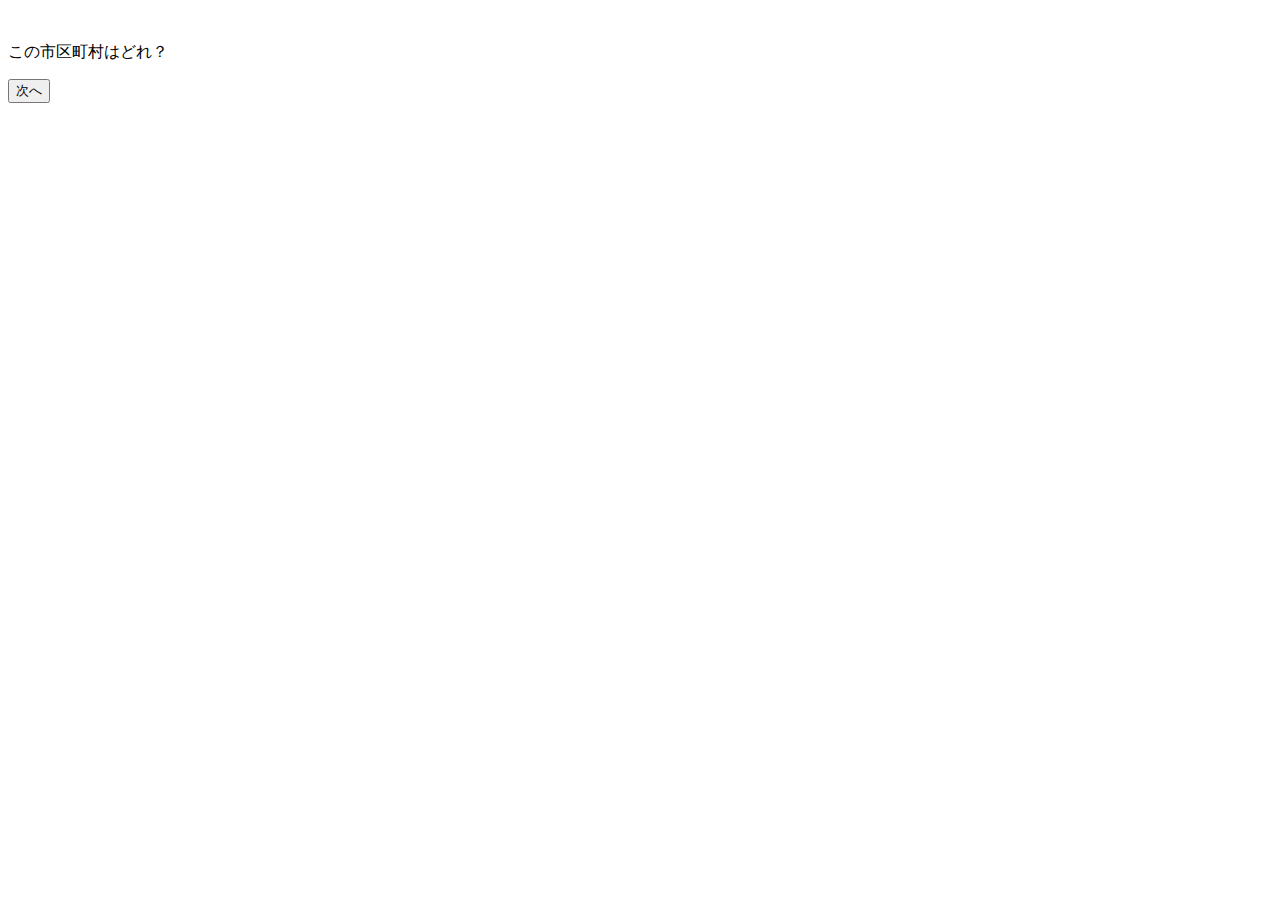
==== src/question.html @ b2352745 "正解・不正解の文字色クラスの指定を調整した" ====
<!DOCTYPE html>
<html lang="ja">

<head>
  <meta charset="UTF-8">
  <meta http-equiv="X-UA-Compatible" content="IE=edge">
  <meta name="viewport" content="width=device-width, initial-scale=1.0">
  <link rel="stylesheet" href="styles.css" />
  <title>福井市町村クイズ</title>
</head>

<body>
  <section class="hero is-fullheight">
    <div class="hero-body">
      <div class="columns is-desktop">

        <div class="column">
          <img id="cityImage">
        </div>

        <div class="column">
          <p class="title has-text-centered">この市区町村はどれ？</p>

          <div id="choices"></div>

          <div class="result">
            <div class="container">
              <p class="title has-text-centered" id="correctStatus">
            </div>

            <div class="container">
              <p class="subtitle has-text-centered" id="correctCity">
            </div>

            <button id="nextQuestion">次へ</button>
          </div>

        </div>
      </div>
    </div>
  </section>

  <script type="module">
    let apiBody;
    let currentQuizIndex;
    let quizList;
    let amount;

    window.onload = async (event) => {
      const response = await fetch("/api/mock");
      apiBody = JSON.parse(await response.text());
      quizList = apiBody.questions;
      amount = apiBody.quizAmount;
      showQuestion(0);
    };

    function showQuestion(questionIndex) {
      const question = quizList[questionIndex];

      const imgCity = document.querySelector("#cityImage");
      imgCity.setAttribute("src", question.img);

      const divChoices = document.getElementById("choices");
      for (let i = 0; i < question.choices.length; i++) {
        const buttonChoice = document.createElement("button");
        buttonChoice.innerHTML = question.choices[i];
        buttonChoice.className = "button is-link is-large is-rounded is-fullwidth";
        buttonChoice.onclick = () => { checkAnswer(questionIndex, i) };
        divChoices.appendChild(buttonChoice);
      }

      const buttonNextQuestion = document.querySelector("#nextQuestion");
      buttonNextQuestion.style.visibility = "hidden";
    }

    function checkAnswer(questionIndex, choiceIndex) {
      const question = quizList[questionIndex];
      const correctStatus = document.querySelector("#correctStatus");
      console.log(correctStatus);

      if (question.correctIndex == choiceIndex) {
        correctStatus.innerText = "正解！";
        correctStatus.classList.add("has-text-primary");
        correctStatus.classList.remove("has-text-danger");
      } else {
        correctStatus.innerText = "不正解！";
        correctStatus.classList.add("has-text-danger");
        correctStatus.classList.remove("has-text-primary");
        const correctCity = document.querySelector("#correctCity");
        correctCity.innerText = `正解は ${question.choices[question.correctIndex]} だよ！`;
      }

      const buttonNextQuestion = document.querySelector("#nextQuestion");
      buttonNextQuestion.style.visibility = "visibility";
      buttonNextQuestion.onclick = () => { showQuestion(questionIndex + 1) };
    }
  </script>
</body>

</html>
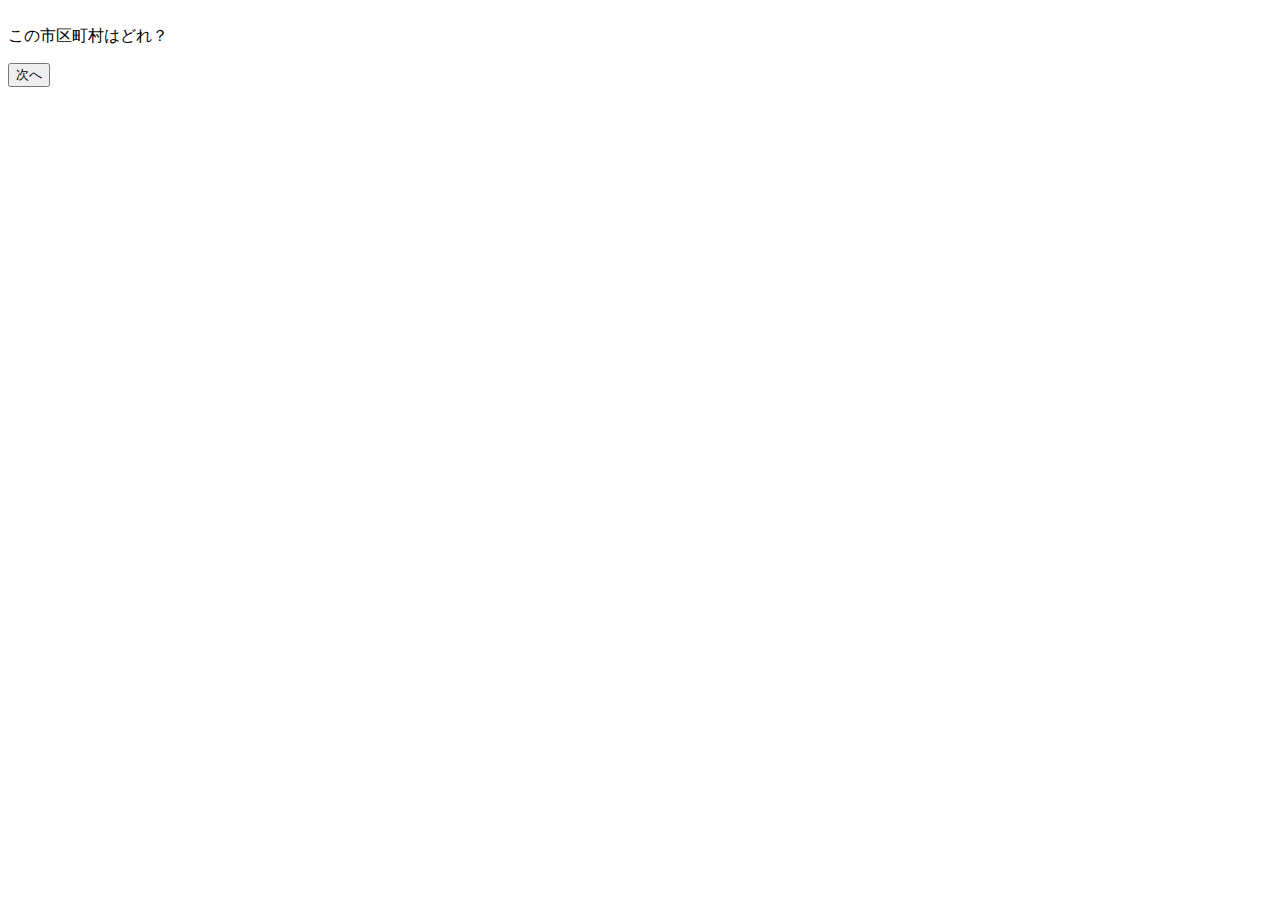
==== commit c4f86e20: "とりあえずリザルトを表示" ====
--- a/src/question.html
+++ b/src/question.html
@@ -2,99 +2,114 @@
 <html lang="ja">
 
 <head>
-  <meta charset="UTF-8">
-  <meta http-equiv="X-UA-Compatible" content="IE=edge">
-  <meta name="viewport" content="width=device-width, initial-scale=1.0">
-  <link rel="stylesheet" href="styles.css" />
-  <title>福井市町村クイズ</title>
+    <meta charset="UTF-8">
+    <meta http-equiv="X-UA-Compatible" content="IE=edge">
+    <meta name="viewport" content="width=device-width, initial-scale=1.0">
+    <link rel="stylesheet" href="styles.css" />
+    <title>福井市町村クイズ</title>
 </head>
 
 <body>
-  <section class="hero is-fullheight">
-    <div class="hero-body">
-      <div class="columns is-desktop">
+    <div>
+        <div class="columns is-desktop">
+            <div class="column">
+                <img id="cityImage">
+            </div>
+            <div class="column">
+                この市区町村はどれ？
+                <div id="choices"></div>
 
-        <div class="column">
-          <img id="cityImage">
+                <div class="">
+                    <p id="correctStatus">
+                </div>
+                <div class="">
+                    <p id="correctCity">
+                </div>
+                <button id="nextQuestion">次へ</button>
+                <p id="result"></p>
+            </div>
         </div>
+    </div>
 
-        <div class="column">
-          <p class="title has-text-centered">この市区町村はどれ？</p>
+    <script type="module">
+        let apiBody;
+        let quizList;
+        let amount;
+        let correctCount = 0;
 
-          <div id="choices"></div>
+        window.onload = async (event) => {
+            const response = await fetch("/api/mock");
+            apiBody = JSON.parse(await response.text());
+            quizList = apiBody.questions;
+            amount = apiBody.amount;
+            showQuestion(0);
+        };
 
-          <div class="result">
-            <div class="container">
-              <p class="title has-text-centered" id="correctStatus">
-            </div>
+        function showQuestion(questionIndex) {
+            const question = quizList[questionIndex];
 
-            <div class="container">
-              <p class="subtitle has-text-centered" id="correctCity">
-            </div>
+            const imgCity = document.querySelector("#cityImage");
+            imgCity.setAttribute("src", question.img);
 
-            <button id="nextQuestion">次へ</button>
-          </div>
+            const divChoices = document.getElementById("choices");
+            for (let i = 0; i < question.choices.length; i++) {
+                const buttonChoice = document.createElement("button");
+                buttonChoice.innerHTML = question.choices[i];
+                buttonChoice.onclick = () => { checkAnswer(questionIndex, i) };
+                divChoices.appendChild(buttonChoice);
+            }
+        }
 
-        </div>
-      </div>
-    </div>
-  </section>
+        function checkAnswer(questionIndex, choiceIndex) {
+            const question = quizList[questionIndex];
 
-  <script type="module">
-    let apiBody;
-    let currentQuizIndex;
-    let quizList;
-    let amount;
+            const correctStatus = document.querySelector("#correctStatus");
+            if (question.correctIndex == choiceIndex) {
+                correctStatus.innerText = "正解！"
+                correctCount++;
+            } else {
+                correctStatus.innerText = "不正解！"
+            }
 
-    window.onload = async (event) => {
-      const response = await fetch("/api/mock");
-      apiBody = JSON.parse(await response.text());
-      quizList = apiBody.questions;
-      amount = apiBody.quizAmount;
-      showQuestion(0);
-    };
+            const correctCity = document.querySelector("#correctCity");
+            correctCity.innerText = question.choices[question.correctIndex];
 
-    function showQuestion(questionIndex) {
-      const question = quizList[questionIndex];
+            const buttonNextQuestion = document.querySelector("#nextQuestion");
+            buttonNextQuestion.style.visibility = "visible";
 
-      const imgCity = document.querySelector("#cityImage");
-      imgCity.setAttribute("src", question.img);
+            if (questionIndex == amount - 1) {
+                buttonNextQuestion.onclick = () => {
+                    const pResult = document.querySelector("#result");
+                    pResult.innerText = correctCount + "問正解！";
+                    buttonNextQuestion.style.visibility = "hidden";
+                };
+            } else {
+                buttonNextQuestion.onclick = () => {
+                    resetView();
+                    showQuestion(questionIndex + 1);
+                };
+            }
+        }
 
-      const divChoices = document.getElementById("choices");
-      for (let i = 0; i < question.choices.length; i++) {
-        const buttonChoice = document.createElement("button");
-        buttonChoice.innerHTML = question.choices[i];
-        buttonChoice.className = "button is-link is-large is-rounded is-fullwidth";
-        buttonChoice.onclick = () => { checkAnswer(questionIndex, i) };
-        divChoices.appendChild(buttonChoice);
-      }
+        function resetView() {
+            const imgCity = document.querySelector("#cityImage");
+            imgCity.setAttribute("src", "");
 
-      const buttonNextQuestion = document.querySelector("#nextQuestion");
-      buttonNextQuestion.style.visibility = "hidden";
-    }
+            const divChoices = document.getElementById("choices");
+            while (divChoices.firstChild) {
+                divChoices.removeChild(divChoices.firstChild);
+            }
 
-    function checkAnswer(questionIndex, choiceIndex) {
-      const question = quizList[questionIndex];
-      const correctStatus = document.querySelector("#correctStatus");
-      console.log(correctStatus);
+            const correctStatus = document.querySelector("#correctStatus");
+            correctStatus.innerText = "";
 
-      if (question.correctIndex == choiceIndex) {
-        correctStatus.innerText = "正解！";
-        correctStatus.classList.add("has-text-primary");
-        correctStatus.classList.remove("has-text-danger");
-      } else {
-        correctStatus.innerText = "不正解！";
-        correctStatus.classList.add("has-text-danger");
-        correctStatus.classList.remove("has-text-primary");
-        const correctCity = document.querySelector("#correctCity");
-        correctCity.innerText = `正解は ${question.choices[question.correctIndex]} だよ！`;
-      }
+            const correctCity = document.querySelector("#correctCity");
+            correctCity.innerText = "";
 
-      const buttonNextQuestion = document.querySelector("#nextQuestion");
-      buttonNextQuestion.style.visibility = "visibility";
-      buttonNextQuestion.onclick = () => { showQuestion(questionIndex + 1) };
-    }
-  </script>
+            const buttonNextQuestion = document.querySelector("#nextQuestion");
+            buttonNextQuestion.style.visibility = "hidden";
+        }
+    </script>
 </body>
 
 </html>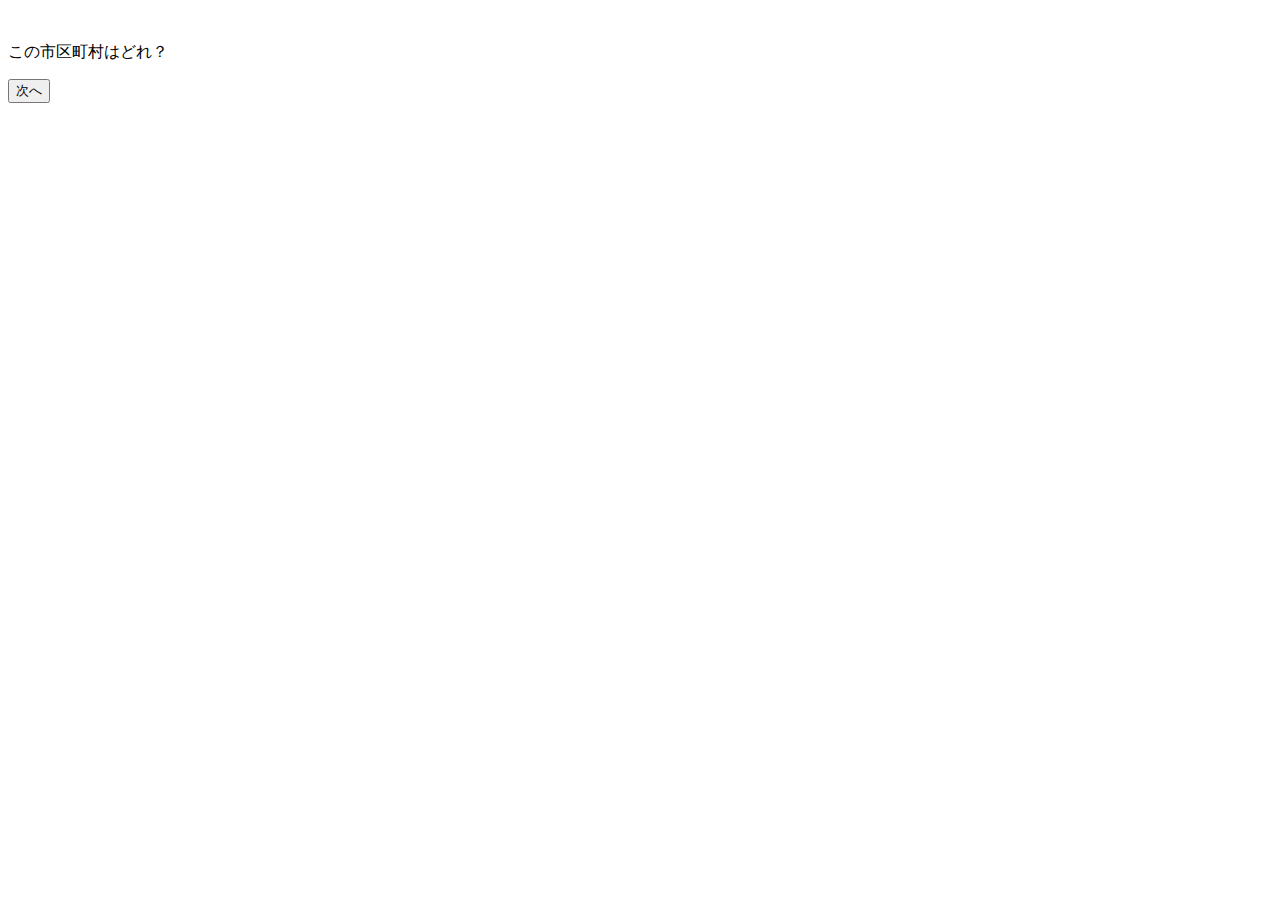
==== commit d4dc2c93: "Merge branch 'frontend' of https://github.com/nabe1005/fukui_municipal_quiz into frontend-design" ====
--- a/src/question.html
+++ b/src/question.html
@@ -2,114 +2,132 @@
 <html lang="ja">
 
 <head>
-    <meta charset="UTF-8">
-    <meta http-equiv="X-UA-Compatible" content="IE=edge">
-    <meta name="viewport" content="width=device-width, initial-scale=1.0">
-    <link rel="stylesheet" href="styles.css" />
-    <title>福井市町村クイズ</title>
+  <meta charset="UTF-8">
+  <meta http-equiv="X-UA-Compatible" content="IE=edge">
+  <meta name="viewport" content="width=device-width, initial-scale=1.0">
+  <link rel="stylesheet" href="styles.css" />
+  <title>福井市町村クイズ</title>
 </head>
 
 <body>
-    <div>
-        <div class="columns is-desktop">
-            <div class="column">
-                <img id="cityImage">
+  <section class="hero is-fullheight">
+    <div class="hero-body">
+      <div class="columns is-desktop">
+
+        <div class="column">
+          <img id="cityImage">
+        </div>
+
+        <div class="column">
+          <p class="title has-text-centered">この市区町村はどれ？</p>
+
+          <div id="choices"></div>
+
+          <div class="result">
+            <div class="container">
+              <p class="title has-text-centered" id="correctStatus">
             </div>
-            <div class="column">
-                この市区町村はどれ？
-                <div id="choices"></div>
 
-                <div class="">
-                    <p id="correctStatus">
-                </div>
-                <div class="">
-                    <p id="correctCity">
-                </div>
-                <button id="nextQuestion">次へ</button>
-                <p id="result"></p>
+            <div class="container">
+              <p class="subtitle has-text-centered" id="correctCity">
             </div>
+
+            <button id="nextQuestion">次へ</button>
+          </div>
+
         </div>
+      </div>
     </div>
+  </section>
 
-    <script type="module">
-        let apiBody;
-        let quizList;
-        let amount;
-        let correctCount = 0;
+  <script type="module">
+    let apiBody;
+    let currentQuizIndex;
+    let quizList;
+    let amount;
+    let correctCount = 0;
 
-        window.onload = async (event) => {
-            const response = await fetch("/api/mock");
-            apiBody = JSON.parse(await response.text());
-            quizList = apiBody.questions;
-            amount = apiBody.amount;
-            showQuestion(0);
+    window.onload = async (event) => {
+      const response = await fetch("/api/mock");
+      apiBody = JSON.parse(await response.text());
+      quizList = apiBody.questions;
+      amount = apiBody.quizAmount;
+      showQuestion(0);
+    };
+
+    function showQuestion(questionIndex) {
+      const question = quizList[questionIndex];
+
+      const imgCity = document.querySelector("#cityImage");
+      imgCity.setAttribute("src", question.img);
+
+      const divChoices = document.getElementById("choices");
+      for (let i = 0; i < question.choices.length; i++) {
+        const buttonChoice = document.createElement("button");
+        buttonChoice.className = "button is-link is-large is-rounded is-fullwidth";
+        buttonChoice.innerHTML = question.choices[i];
+        buttonChoice.onclick = () => { checkAnswer(questionIndex, i) };
+        divChoices.appendChild(buttonChoice);
+      }
+    }
+
+    function checkAnswer(questionIndex, choiceIndex) {
+      const question = quizList[questionIndex];
+
+      const correctStatus = document.querySelector("#correctStatus");
+      if (question.correctIndex == choiceIndex) {
+        correctStatus.innerText = "正解！"
+        correctStatus.classList.add("has-text-primary");
+        correctStatus.classList.remove("has-text-danger");
+        correctCount++;
+      } else {
+        correctStatus.innerText = "不正解！"
+        correctStatus.classList.add("has-text-danger");
+        correctStatus.classList.remove("has-text-primary");
+        const correctCity = document.querySelector("#correctCity");
+        correctCity.innerText = `正解は ${question.choices[question.correctIndex]} だよ！`;
+      }
+
+      const buttonNextQuestion = document.querySelector("#nextQuestion");
+      buttonNextQuestion.style.visibility = "visible";
+
+      if (questionIndex == amount - 1) {
+        buttonNextQuestion.onclick = () => {
+          resetView();
+          await fetch("/result", {
+            method: "POST",
+            headers: { "Content-Type": "application/json" },
+            body: JSON.stringify({ correctCount: correctCount })
+          });
         };
+      } else {
+        buttonNextQuestion.onclick = () => {
+          resetView();
+          showQuestion(questionIndex + 1);
+        };
+      }
+    }
 
-        function showQuestion(questionIndex) {
-            const question = quizList[questionIndex];
+    function resetView() {
+      const imgCity = document.querySelector("#cityImage");
+      imgCity.setAttribute("src", "");
 
-            const imgCity = document.querySelector("#cityImage");
-            imgCity.setAttribute("src", question.img);
+      const divChoices = document.getElementById("choices");
+      while (divChoices.firstChild) {
+        divChoices.removeChild(divChoices.firstChild);
+      }
 
-            const divChoices = document.getElementById("choices");
-            for (let i = 0; i < question.choices.length; i++) {
-                const buttonChoice = document.createElement("button");
-                buttonChoice.innerHTML = question.choices[i];
-                buttonChoice.onclick = () => { checkAnswer(questionIndex, i) };
-                divChoices.appendChild(buttonChoice);
-            }
-        }
+      const correctStatus = document.querySelector("#correctStatus");
+      correctStatus.innerText = "";
 
-        function checkAnswer(questionIndex, choiceIndex) {
-            const question = quizList[questionIndex];
+      const correctCity = document.querySelector("#correctCity");
+      correctCity.innerText = "";
 
-            const correctStatus = document.querySelector("#correctStatus");
-            if (question.correctIndex == choiceIndex) {
-                correctStatus.innerText = "正解！"
-                correctCount++;
-            } else {
-                correctStatus.innerText = "不正解！"
-            }
+      const buttonNextQuestion = document.querySelector("#nextQuestion");
+      buttonNextQuestion.style.visibility = "hidden";
+    }
+  </script>
 
-            const correctCity = document.querySelector("#correctCity");
-            correctCity.innerText = question.choices[question.correctIndex];
-
-            const buttonNextQuestion = document.querySelector("#nextQuestion");
-            buttonNextQuestion.style.visibility = "visible";
-
-            if (questionIndex == amount - 1) {
-                buttonNextQuestion.onclick = () => {
-                    const pResult = document.querySelector("#result");
-                    pResult.innerText = correctCount + "問正解！";
-                    buttonNextQuestion.style.visibility = "hidden";
-                };
-            } else {
-                buttonNextQuestion.onclick = () => {
-                    resetView();
-                    showQuestion(questionIndex + 1);
-                };
-            }
-        }
-
-        function resetView() {
-            const imgCity = document.querySelector("#cityImage");
-            imgCity.setAttribute("src", "");
-
-            const divChoices = document.getElementById("choices");
-            while (divChoices.firstChild) {
-                divChoices.removeChild(divChoices.firstChild);
-            }
-
-            const correctStatus = document.querySelector("#correctStatus");
-            correctStatus.innerText = "";
-
-            const correctCity = document.querySelector("#correctCity");
-            correctCity.innerText = "";
-
-            const buttonNextQuestion = document.querySelector("#nextQuestion");
-            buttonNextQuestion.style.visibility = "hidden";
-        }
-    </script>
 </body>
 
 </html>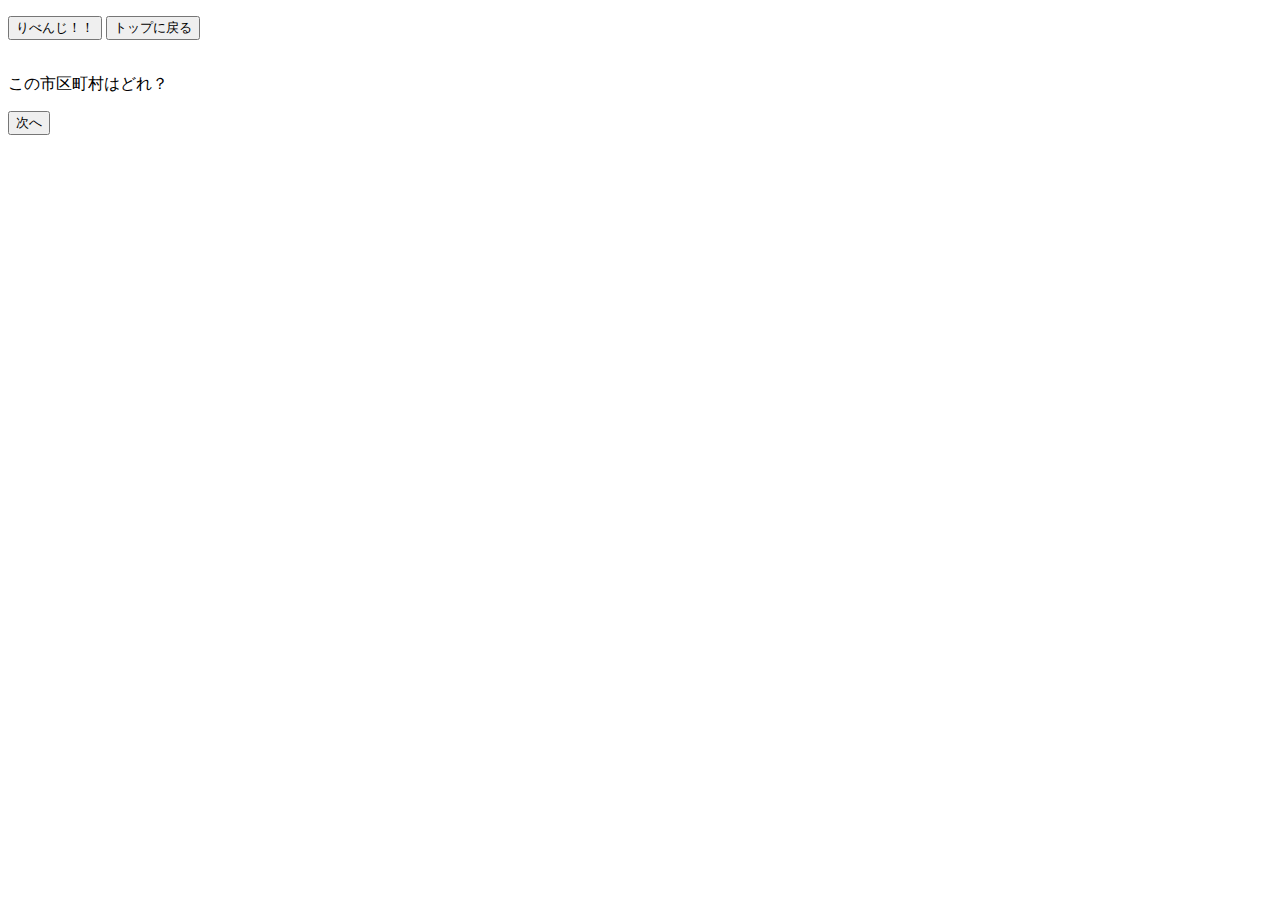
==== commit bf992621: "問題・結果ページも背景を青に変更した" ====
--- a/src/question.html
+++ b/src/question.html
@@ -10,33 +10,47 @@
 </head>
 
 <body>
-  <section class="hero is-fullheight">
-    <div class="hero-body">
-      <div class="columns is-desktop">
+  <section id="content" class="hero is-fullheight is-link">
 
-        <div class="column">
-          <img id="cityImage">
-        </div>
+    <div id="result" class="hero-body is-hidden">
+      <div class="container is-centered is-vcentered has-text-centered">
+        <p id="correctCount" class="title has-text-centered is-size-1"></p>
+        <button class="button is-large is-danger has-text-weight-bold" onclick="location.href='/questions'">
+          りべんじ！！
+        </button>
+        <button class="button is-large is-dark has-text-weight-bold" onclick="location.href='/'">トップに戻る</button>
+      </div>
+    </div>
 
-        <div class="column">
-          <p class="title has-text-centered">この市区町村はどれ？</p>
+    <div id="question" class="hero-body">
+      <div class="container is-centered is-vcentered">
+        <div class="columns is-desktop">
 
-          <div id="choices"></div>
+          <div class="column is-6">
+            <img id="cityImage">
+          </div>
 
-          <div class="result">
-            <div class="container">
-              <p class="title has-text-centered" id="correctStatus">
+          <div class="column is-6">
+            <p class="title has-text-centered">この市区町村はどれ？</p>
+
+            <div id="choices"></div>
+
+            <div class="result">
+              <div class="container">
+                <p class="title has-text-centered" id="correctStatus">
+              </div>
+
+              <div class="container">
+                <p class="subtitle has-text-centered" id="correctCity">
+              </div>
             </div>
 
-            <div class="container">
-              <p class="subtitle has-text-centered" id="correctCity">
-            </div>
+            <button id="nextQuestion" class="button is-large is-hidden">次へ</button>
 
-            <button id="nextQuestion">次へ</button>
           </div>
-
         </div>
       </div>
+    </div>
     </div>
   </section>
 
@@ -51,11 +65,12 @@
       const response = await fetch("/api/mock");
       apiBody = JSON.parse(await response.text());
       quizList = apiBody.questions;
-      amount = apiBody.quizAmount;
+      amount = apiBody.amount;
       showQuestion(0);
     };
 
     function showQuestion(questionIndex) {
+      console.log("showQuestion");
       const question = quizList[questionIndex];
 
       const imgCity = document.querySelector("#cityImage");
@@ -64,7 +79,7 @@
       const divChoices = document.getElementById("choices");
       for (let i = 0; i < question.choices.length; i++) {
         const buttonChoice = document.createElement("button");
-        buttonChoice.className = "button is-link is-large is-rounded is-fullwidth";
+        buttonChoice.className = "button is-light is-success is-large is-rounded is-fullwidth has-text-weight-bold";
         buttonChoice.innerHTML = question.choices[i];
         buttonChoice.onclick = () => { checkAnswer(questionIndex, i) };
         divChoices.appendChild(buttonChoice);
@@ -89,26 +104,27 @@
       }
 
       const buttonNextQuestion = document.querySelector("#nextQuestion");
-      buttonNextQuestion.style.visibility = "visible";
+      buttonNextQuestion.classList.remove("is-hidden")
 
       if (questionIndex == amount - 1) {
-        buttonNextQuestion.onclick = () => {
-          resetView();
-          await fetch("/result", {
-            method: "POST",
-            headers: { "Content-Type": "application/json" },
-            body: JSON.stringify({ correctCount: correctCount })
-          });
-        };
+        buttonNextQuestion.onclick = () => showResultView();
       } else {
         buttonNextQuestion.onclick = () => {
-          resetView();
+          resetQuestionView();
           showQuestion(questionIndex + 1);
         };
       }
     }
 
-    function resetView() {
+    function showResultView() {
+      const questionArea = document.querySelector("#question").classList.add("is-hidden");
+      const resultArea = document.querySelector("#result").classList.remove("is-hidden");
+      document.querySelector("#content").classList.add("is-primary");
+      const correctCountArea = document.querySelector("#correctCount");
+      correctCountArea.innerText = `結果：${amount}問中、${correctCount}問正解！`;
+    }
+
+    function resetQuestionView() {
       const imgCity = document.querySelector("#cityImage");
       imgCity.setAttribute("src", "");
 
@@ -124,7 +140,7 @@
       correctCity.innerText = "";
 
       const buttonNextQuestion = document.querySelector("#nextQuestion");
-      buttonNextQuestion.style.visibility = "hidden";
+      buttonNextQuestion.classList.add("is-hidden")
     }
   </script>
 
